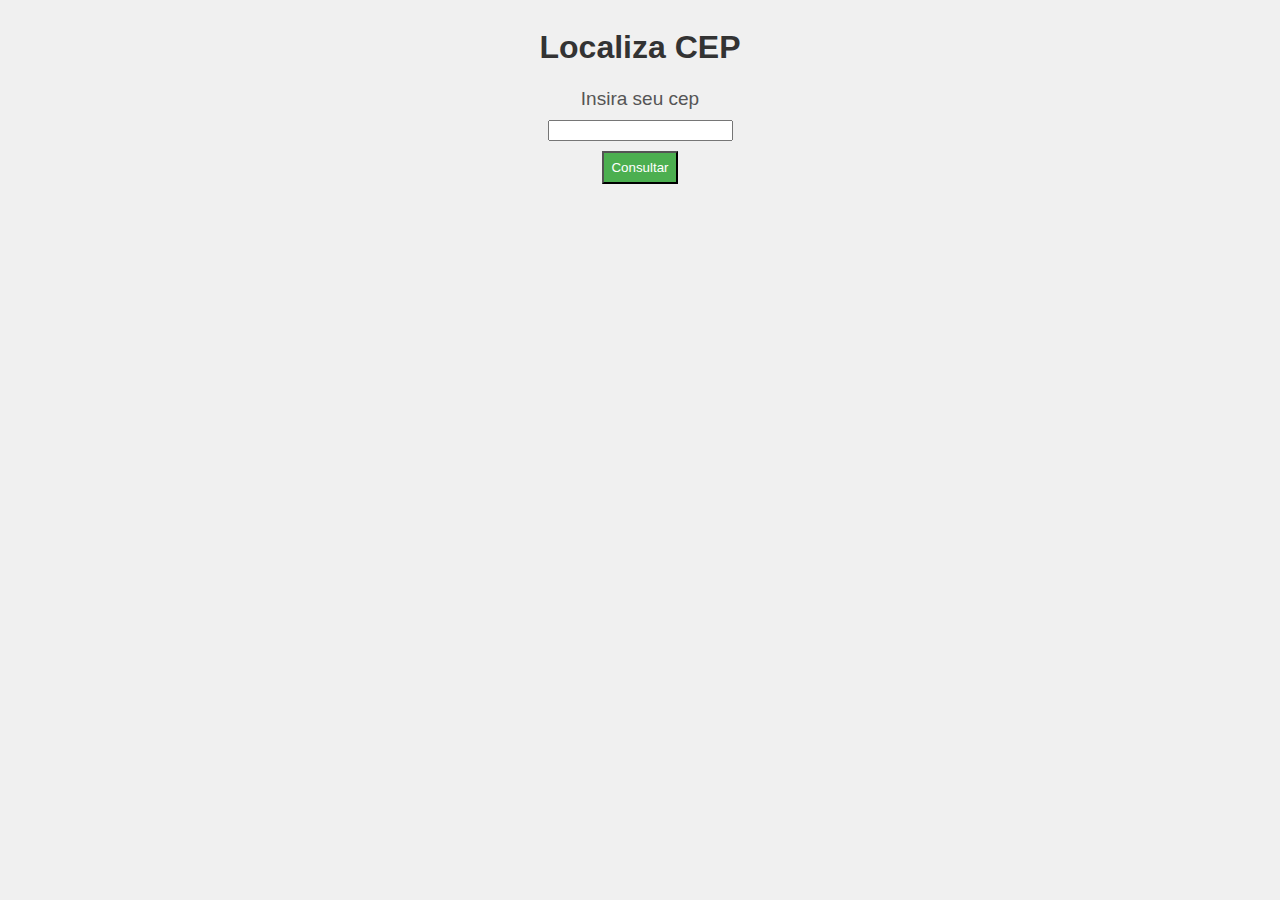
==== index.html @ 086de7d3 "Add files via upload" ====
<!DOCTYPE html>
<html lang="pt-br">
  <head>
    <meta charset="UTF-8" />
    <meta name="viewport" content="width=device-width, initial-scale=1.0" />
    <link rel="stylesheet" href="style.css" />
    <title>Localiza CEP</title>
  </head>
  <body>
    <h1>Localiza CEP</h1>
    <label for="inputcep">Insira seu cep</label>
    <input type="text" name="inputcep" id="inputcep" />
    <button onclick="getValue()">Consultar</button>
    <div class="result">
      <p>CEP: <span id="cep">01001-000</span></p>
      <p>logradouro: <span id="logradouro">Praça da Sé</span></p>
      <p>complemento <span id="complemento">Lado impar</span></p>
      <p>bairro: <span id="bairro">Sé</span></p>
      <p>localidade: <span id="localidade">São Paulo</span></p>
      <p>uf: <span id="uf">SP</span></p>
      <p>Ibge: <span id="ibge">3550308</span></p>
      <button id="reloadButton">Nova consulta</button>
    </div>
    <script src="script.js"></script>
  </body>
</html>
---- style.css ----
body {
    display: flex;
    align-items: center;
    justify-content: center;
    flex-direction: column;
    box-sizing: border-box;
    background-color: #f0f0f0; /* Cor de fundo do corpo do site */
}

h1 {
    font-family: Arial, Helvetica, sans-serif;
    color: #333; /* Cor do texto do título */
}

label {
    font-size: 19px;
    font-family: Arial, Helvetica, sans-serif;
    margin-bottom: 10px;
    color: #555; /* Cor do texto da etiqueta */
}

input {
    margin-bottom: 10px;
}

button {
    background-color: #4caf50; /* Cor de fundo do botão */
    padding: 7px;
    color: #fff; /* Cor do texto do botão */
    cursor: pointer;
}

.result {
    display: none;
    font-family: 'Gill Sans', 'Gill Sans MT', Calibri, 'Trebuchet MS', sans-serif;
    background-color: #fff; /* Cor de fundo da área de resultados */
    padding: 15px;
    margin-top: 15px;
    border-radius: 8px;
    box-shadow: 0 0 10px rgba(0, 0, 0, 0.1); /* Sombra suave */
}

span {
    color: #ff0000; /* Cor do texto dentro das tags span */
}
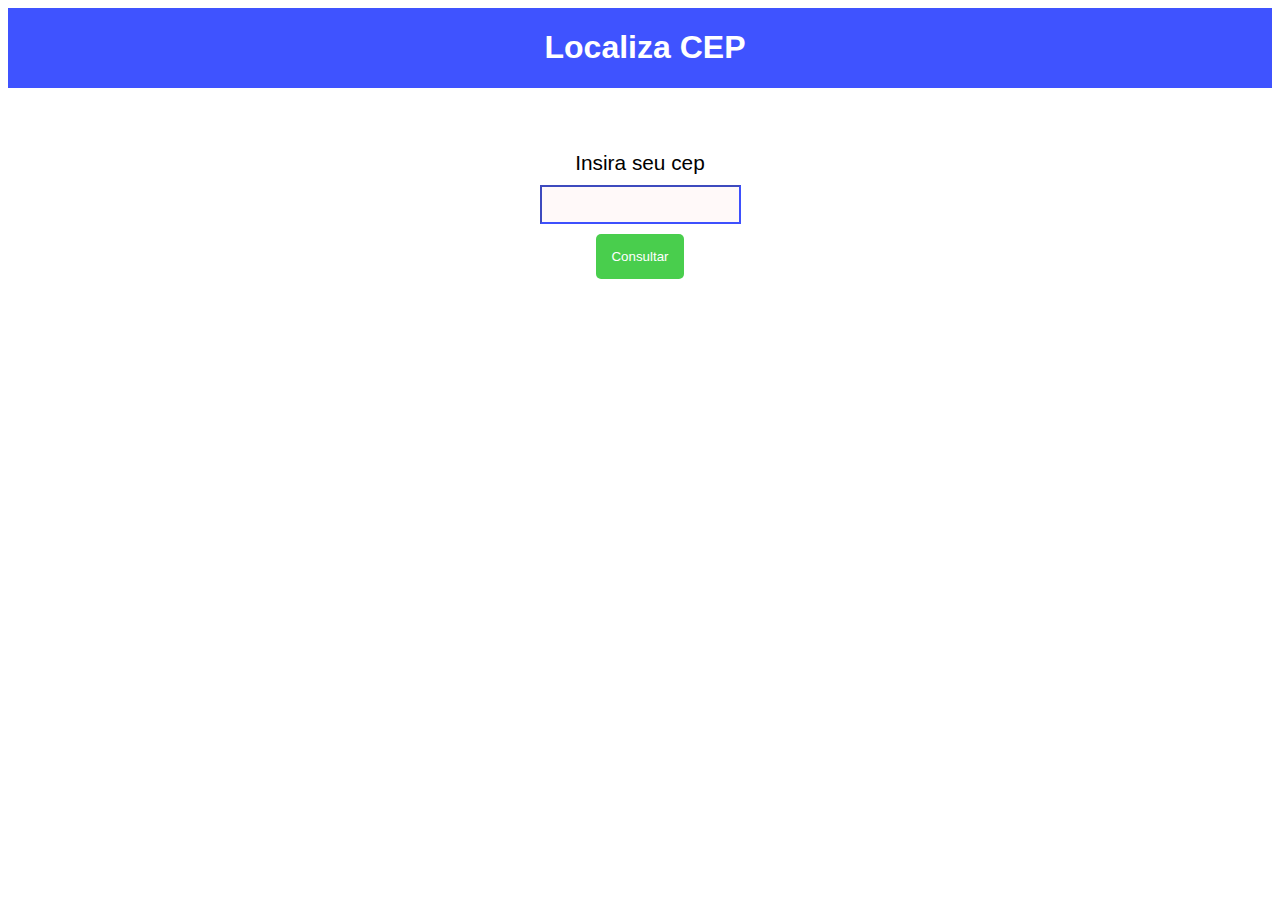
==== commit 9b004ee7: "styles" ====
--- a/index.html
+++ b/index.html
@@ -7,20 +7,24 @@
     <title>Localiza CEP</title>
   </head>
   <body>
-    <h1>Localiza CEP</h1>
+    <nav class="navbar">
+        <h1>Localiza CEP</h1>
+    </nav>
+    <main>
     <label for="inputcep">Insira seu cep</label>
     <input type="text" name="inputcep" id="inputcep" />
     <button onclick="getValue()">Consultar</button>
     <div class="result">
       <p>CEP: <span id="cep">01001-000</span></p>
       <p>logradouro: <span id="logradouro">Praça da Sé</span></p>
-      <p>complemento <span id="complemento">Lado impar</span></p>
+      <p>complemento: <span id="complemento">Lado impar</span></p>
       <p>bairro: <span id="bairro">Sé</span></p>
       <p>localidade: <span id="localidade">São Paulo</span></p>
       <p>uf: <span id="uf">SP</span></p>
       <p>Ibge: <span id="ibge">3550308</span></p>
       <button id="reloadButton">Nova consulta</button>
     </div>
+  </main>
     <script src="script.js"></script>
   </body>
 </html>
--- a/style.css
+++ b/style.css
@@ -1,45 +1,70 @@
-body {
+main {
     display: flex;
     align-items: center;
     justify-content: center;
     flex-direction: column;
     box-sizing: border-box;
-    background-color: #f0f0f0; /* Cor de fundo do corpo do site */
+}
+
+.navbar {
+    background-color: rgba(0, 26, 255, 0.753);
+    color: yellow;
+    display: flex;
+    align-items: center;
+    justify-content: center;
+    flex-direction: row;
+    margin-bottom: 5%;
 }
 
 h1 {
     font-family: Arial, Helvetica, sans-serif;
-    color: #333; /* Cor do texto do título */
+    color: #ffffff; /* Cor do texto do título */
+    text-align: left;
+    padding-left: 10px;
 }
 
 label {
-    font-size: 19px;
+    font-size: 1.3rem;
     font-family: Arial, Helvetica, sans-serif;
     margin-bottom: 10px;
-    color: #555; /* Cor do texto da etiqueta */
+    color: black;
 }
 
-input {
+#inputcep {
+    padding: 10px;
     margin-bottom: 10px;
+    background-color: #fff9f9;
+    border-color: rgba(0, 26, 255, 0.753);
 }
 
 button {
-    background-color: #4caf50; /* Cor de fundo do botão */
-    padding: 7px;
+    background-color: #49ce4d; /* Cor de fundo do botão */
+    padding: 15px;
     color: #fff; /* Cor do texto do botão */
     cursor: pointer;
+    border-style: none;
+    border-radius: 5px;
+}
+
+button:hover {
+    background-color: #41dd46;
 }
 
 .result {
     display: none;
+    align-items: center;
+    justify-content: center;
     font-family: 'Gill Sans', 'Gill Sans MT', Calibri, 'Trebuchet MS', sans-serif;
     background-color: #fff; /* Cor de fundo da área de resultados */
     padding: 15px;
     margin-top: 15px;
     border-radius: 8px;
     box-shadow: 0 0 10px rgba(0, 0, 0, 0.1); /* Sombra suave */
+    height: 50%;
+    width: 70%;
 }
 
 span {
     color: #ff0000; /* Cor do texto dentro das tags span */
 }
+
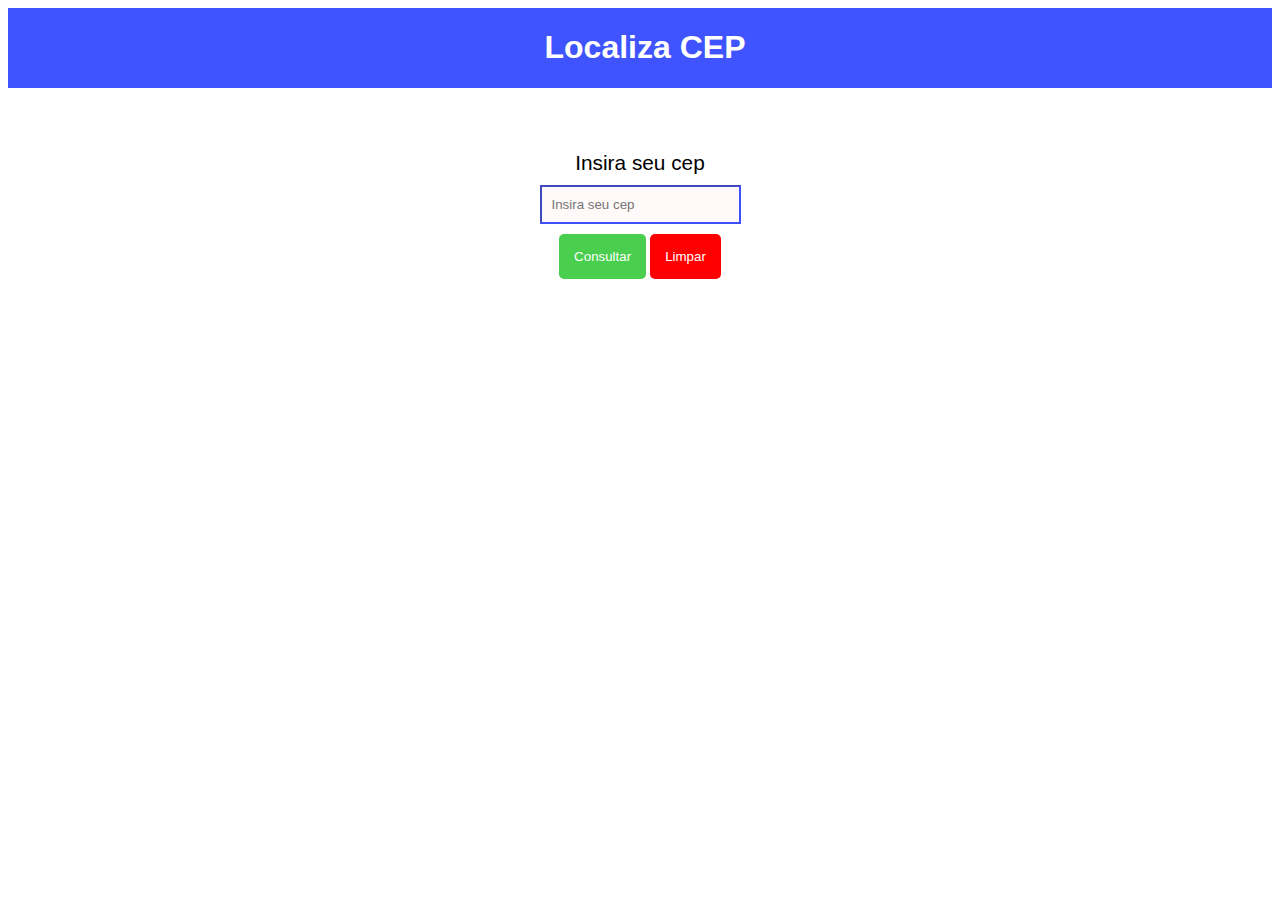
==== commit fbc1cc70: "fix and styles" ====
--- a/index.html
+++ b/index.html
@@ -4,6 +4,7 @@
     <meta charset="UTF-8" />
     <meta name="viewport" content="width=device-width, initial-scale=1.0" />
     <link rel="stylesheet" href="style.css" />
+    <link rel="stylesheet" href="min-width1024.css">
     <title>Localiza CEP</title>
   </head>
   <body>
@@ -12,9 +13,13 @@
     </nav>
     <main>
     <label for="inputcep">Insira seu cep</label>
-    <input type="text" name="inputcep" id="inputcep" />
-    <button onclick="getValue()">Consultar</button>
+    <input type="text" name="inputcep" id="inputcep" placeholder="Insira seu cep" />
+    <div class="buttons">
+      <button onclick="getValue()">Consultar</button>
+      <button id="reloadPage" onclick="reloadPage()">Limpar</button>
+    </div>
     <div class="result">
+      <h2>CEP ENCONTRADO!</h2>
       <p>CEP: <span id="cep">01001-000</span></p>
       <p>logradouro: <span id="logradouro">Praça da Sé</span></p>
       <p>complemento: <span id="complemento">Lado impar</span></p>
@@ -22,7 +27,7 @@
       <p>localidade: <span id="localidade">São Paulo</span></p>
       <p>uf: <span id="uf">SP</span></p>
       <p>Ibge: <span id="ibge">3550308</span></p>
-      <button id="reloadButton">Nova consulta</button>
+      <button id="newConsult">Nova consulta</button>
     </div>
   </main>
     <script src="script.js"></script>
--- a/style.css
+++ b/style.css
@@ -14,6 +14,8 @@
     justify-content: center;
     flex-direction: row;
     margin-bottom: 5%;
+    height: 100%;
+    width: 100%;
 }
 
 h1 {
@@ -50,6 +52,14 @@
     background-color: #41dd46;
 }
 
+#newConsult {
+    background-color: rgba(0, 26, 255, 0.753);
+}
+
+#reloadPage {
+    background-color: red;
+}
+
 .result {
     display: none;
     align-items: center;
@@ -62,6 +72,11 @@
     box-shadow: 0 0 10px rgba(0, 0, 0, 0.1); /* Sombra suave */
     height: 50%;
     width: 70%;
+    background-color: rgba(7, 24, 172, 0.397);
+}
+
+h2 {
+    color: green;
 }
 
 span {
--- a/min-width1024.css
+++ b/min-width1024.css
@@ -0,0 +1,5 @@
+@media screen and (min-width: 1024px) {
+    .result {
+        width: 40%;
+    }
+}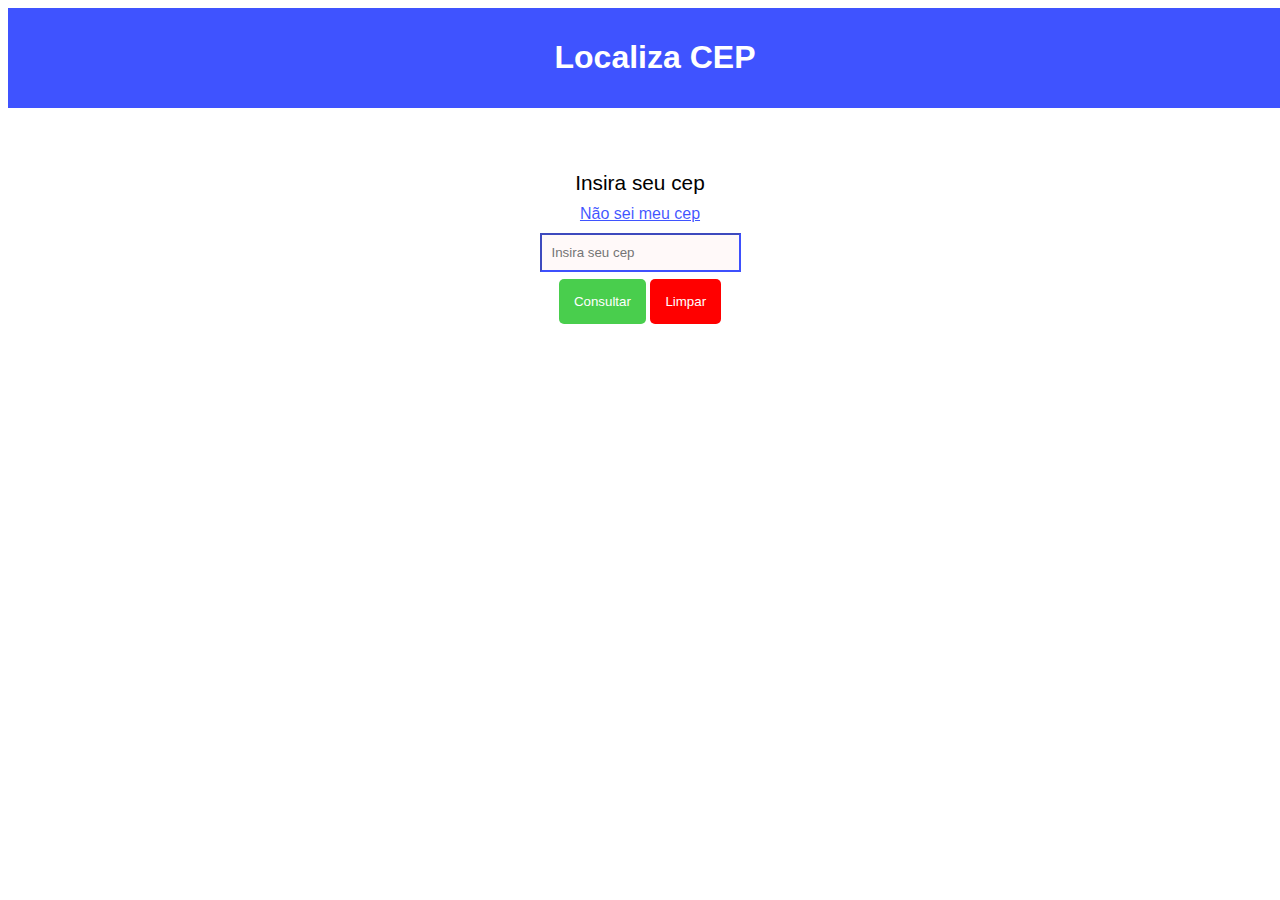
==== commit 01595aa8: "new screen" ====
--- a/index.html
+++ b/index.html
@@ -13,23 +13,31 @@
     </nav>
     <main>
     <label for="inputcep">Insira seu cep</label>
-    <input type="text" name="inputcep" id="inputcep" placeholder="Insira seu cep" />
+    <a  id="redirect" href="screens/index.html" target="_blank">Não sei meu cep</a>
+    <input type="number" name="inputcep" id="inputcep" placeholder="Insira seu cep" />
     <div class="buttons">
-      <button onclick="getValue()">Consultar</button>
+      <button id="consult" onclick="getValue()">Consultar</button>
       <button id="reloadPage" onclick="reloadPage()">Limpar</button>
     </div>
     <div class="result">
-      <h2>CEP ENCONTRADO!</h2>
+      <div class="states-container">
+        <h2 id="states">CEP ENCONTRADO!</h2>
+        <img id="img-states-ok" src="assets/correto-imagem-png.png" alt="imagem correto">
+        <img id="img-states-error" src="assets/error-imagem-png.png" alt="imagem error">
+      </div>
+      <p id="info-cep"></p>
+      <div id="result-data">
       <p>CEP: <span id="cep">01001-000</span></p>
-      <p>logradouro: <span id="logradouro">Praça da Sé</span></p>
-      <p>complemento: <span id="complemento">Lado impar</span></p>
-      <p>bairro: <span id="bairro">Sé</span></p>
-      <p>localidade: <span id="localidade">São Paulo</span></p>
-      <p>uf: <span id="uf">SP</span></p>
-      <p>Ibge: <span id="ibge">3550308</span></p>
-      <button id="newConsult">Nova consulta</button>
+      <p>LOGRADOURO: <span id="logradouro">Praça da Sé</span></p>
+      <p>COMPLEMENTO: <span id="complemento">Lado impar</span></p>
+      <p>BAIRRO: <span id="bairro">Sé</span></p>
+      <p>LOCALIDADE: <span id="localidade">São Paulo</span></p>
+      <p>UF: <span id="uf">SP</span></p>
+      <p>IBGE <span id="ibge">3550308</span></p>
+      <button onclick="reloadPage()" id="newConsult">Nova consulta</button>
+     </div>
     </div>
   </main>
-    <script src="script.js"></script>
+    <script src="consultCEP.js"></script>
   </body>
 </html>
--- a/style.css
+++ b/style.css
@@ -1,3 +1,8 @@
+* {
+    font-family: Arial, Helvetica, sans-serif;
+}
+
+
 main {
     display: flex;
     align-items: center;
@@ -16,6 +21,7 @@
     margin-bottom: 5%;
     height: 100%;
     width: 100%;
+    padding: 10px;
 }
 
 h1 {
@@ -34,9 +40,16 @@
 
 #inputcep {
     padding: 10px;
-    margin-bottom: 10px;
+    margin-bottom: 7px;
     background-color: #fff9f9;
     border-color: rgba(0, 26, 255, 0.753);
+}
+
+#redirect {
+    text-decoration: underline;
+    margin-bottom: 10px;
+    cursor: pointer;
+    color: rgba(0, 26, 255, 0.753);
 }
 
 button {
@@ -62,17 +75,14 @@
 
 .result {
     display: none;
-    align-items: center;
-    justify-content: center;
     font-family: 'Gill Sans', 'Gill Sans MT', Calibri, 'Trebuchet MS', sans-serif;
-    background-color: #fff; /* Cor de fundo da área de resultados */
     padding: 15px;
     margin-top: 15px;
     border-radius: 8px;
     box-shadow: 0 0 10px rgba(0, 0, 0, 0.1); /* Sombra suave */
     height: 50%;
-    width: 70%;
-    background-color: rgba(7, 24, 172, 0.397);
+    width: 80%;
+    background-color: #00ffff9c;
 }
 
 h2 {
@@ -80,6 +90,20 @@
 }
 
 span {
-    color: #ff0000; /* Cor do texto dentro das tags span */
+    color: black;
 }
 
+.states-container {
+    display: flex;
+    flex-direction: row-reverse;
+}
+
+#img-states-error {
+    width: 50px;
+    display: none;
+}
+
+#img-states-ok {
+    width: 50px;
+    display: none;
+}
--- a/min-width1024.css
+++ b/min-width1024.css
@@ -1,5 +1,5 @@
 @media screen and (min-width: 1024px) {
     .result {
-        width: 40%;
+        width: 35%;
     }
 }